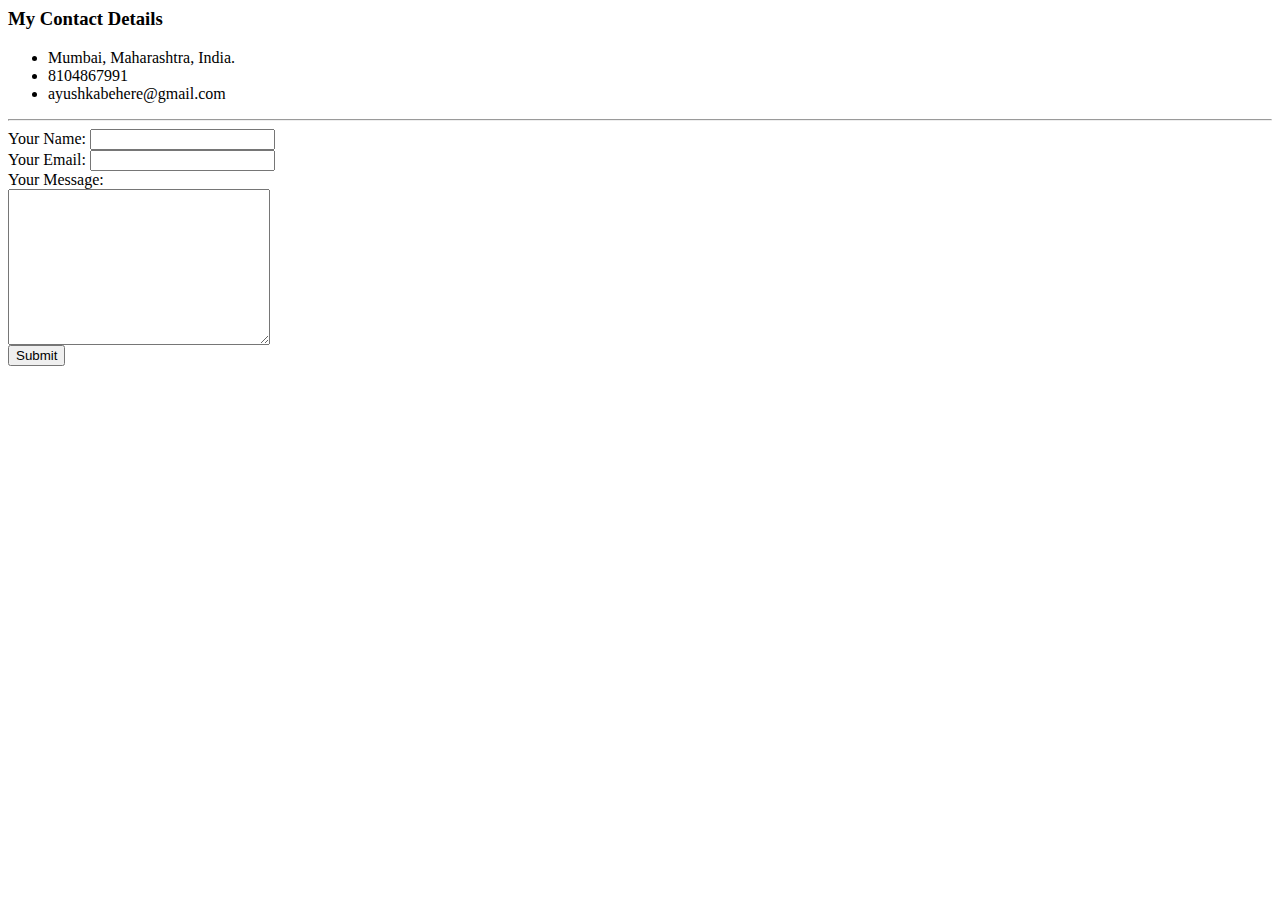
==== contactme.html @ 9a6beb7a "Add files via upload" ====
<html>
  <head>
    <meta charset="utf-8">
    <title>Contact me</title>
    <link rel="stylesheet" href="css/style.css">
  </head>
  <body>
    <h3>My Contact Details</h3>
    <ul> <!--<ol> is for ordered list-->
      <li>Mumbai, Maharashtra, India.</li>
      <li>8104867991</li>
      <li>ayushkabehere@gmail.com</li>      
    </ul>
    <hr>
    <form action="mailto:ayushkabehere@gmail.com" method="post" enctype="text/plain"> 
      <label>Your Name:</label>
      <input type="text" name="yourName" value=""> <br>
      <label>Your Email:</label>
      <input type="email" name="yourEmail" value="">  <br>
     <!-- <lable>Do you want to sign up?</lable>
      <input type="checkbox" name="" value=""> -->
      <label>Your Message:</label> <br>
      <textarea name="yourMessage" rows="10" cols="30"></textarea> <br>
      <input type="submit" name="">
    </form>

  </body>

</html>
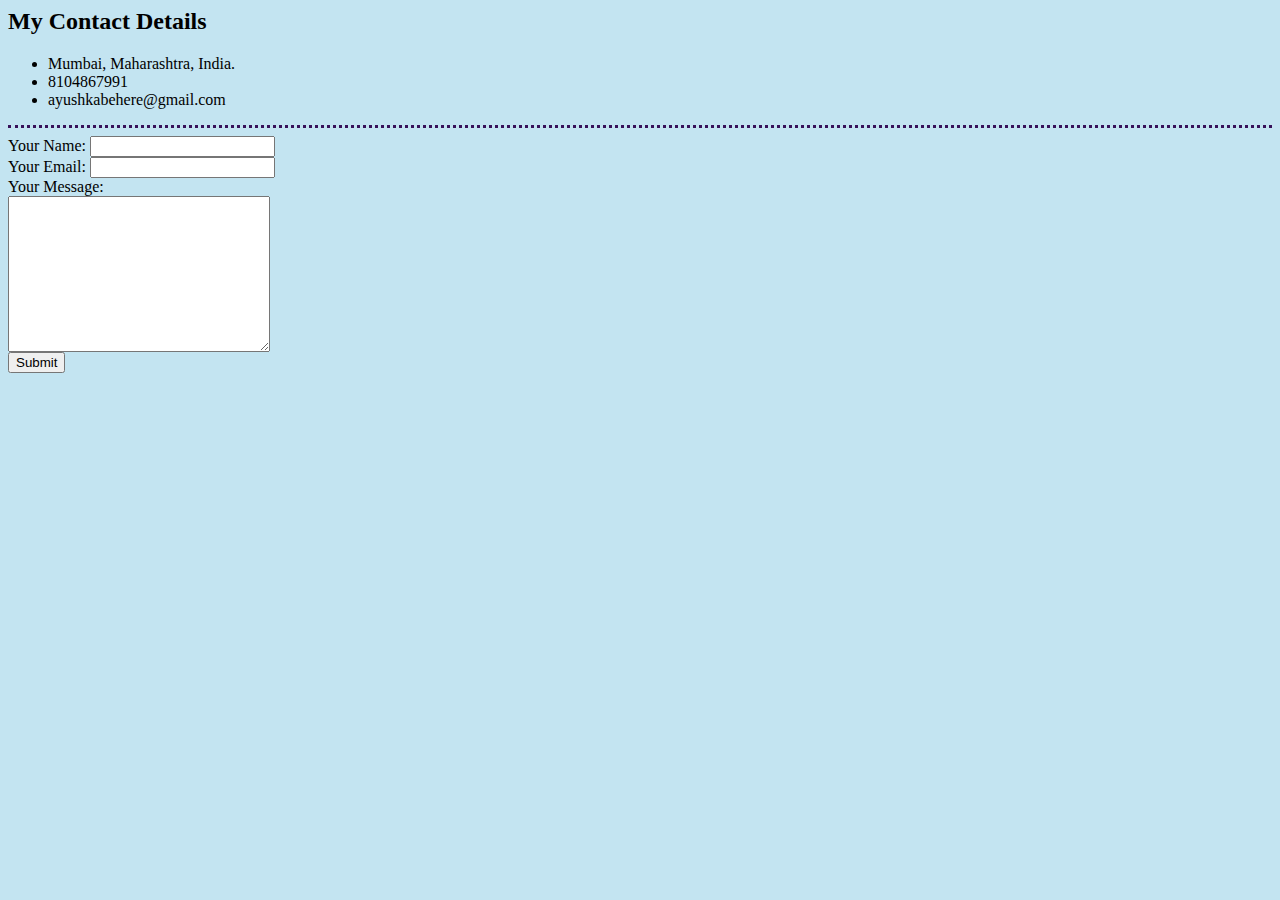
==== commit 2d91c277: "Update contactme.html" ====
--- a/contactme.html
+++ b/contactme.html
@@ -2,10 +2,10 @@
   <head>
     <meta charset="utf-8">
     <title>Contact me</title>
-    <link rel="stylesheet" href="css/style.css">
+    <link rel="stylesheet" href="style.css">
   </head>
   <body>
-    <h3>My Contact Details</h3>
+    <h2>My Contact Details</h2>
     <ul> <!--<ol> is for ordered list-->
       <li>Mumbai, Maharashtra, India.</li>
       <li>8104867991</li>
@@ -26,4 +26,4 @@
 
   </body>
 
-</html>+</html>
--- a/style.css
+++ b/style.css
@@ -0,0 +1,21 @@
+
+                body {
+                    background-color: #c3e4f1;
+                }
+
+                hr {             
+                    border-style:none;
+                    border-top-style:dotted;
+                    border-color: rgb(55, 17, 90);
+                    border-width: 3px;
+                                                      
+                }
+
+                h1 {
+                    color: rgb(122, 28, 28);
+                }
+                h3 {
+                    color: rgb(122, 28, 28);
+                }
+
+      